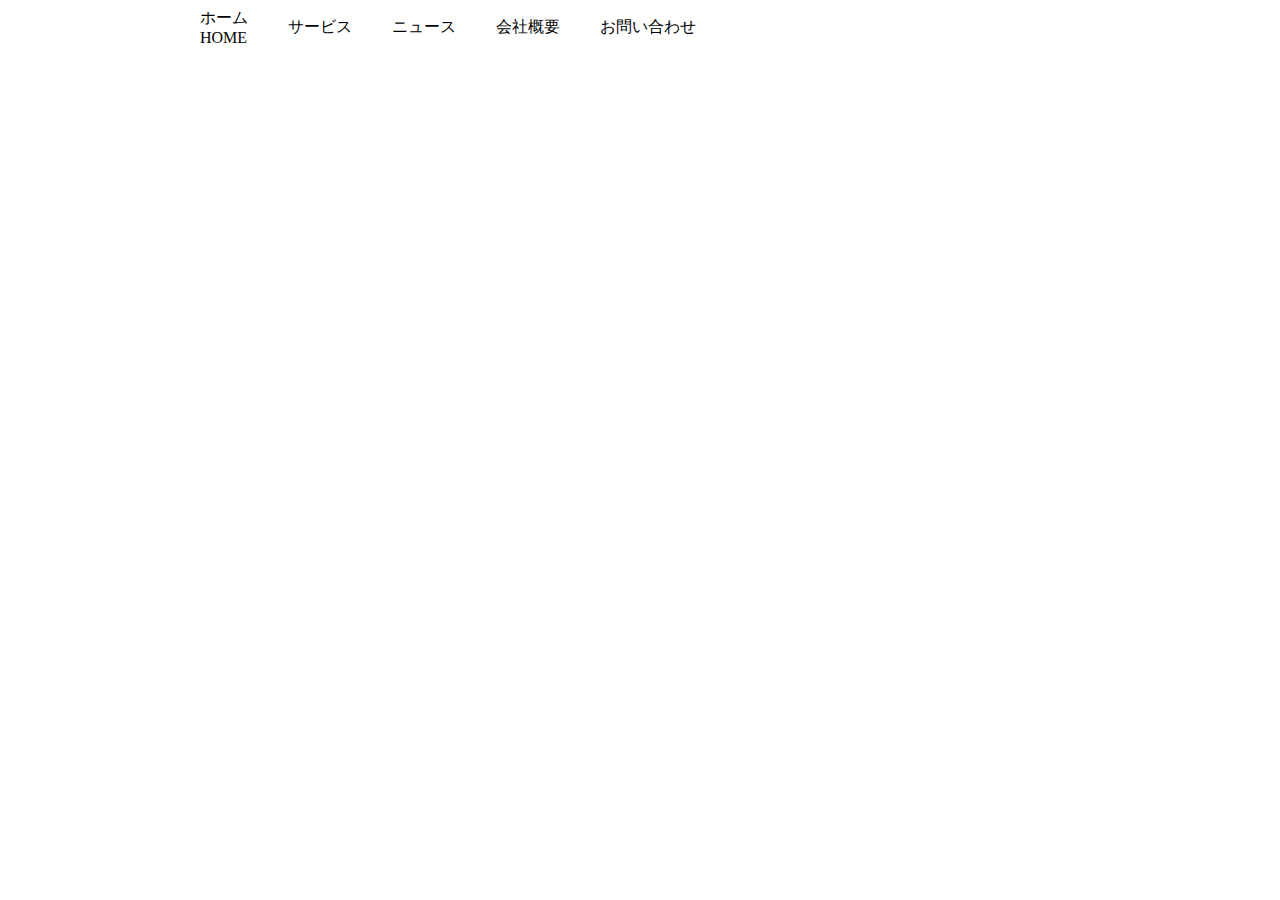
==== 231114/index.html @ 0d844803 "第2回" ====
<!DOCTYPE html>
<html lang="ja">

<head>
    <meta charset="UTF-8">
    <meta name="viewport" content="width=device-width, initial-scale=1.0">
    <title>第２回</title>
    <meta name="description" content="第2回目です">
    <link rel="stylesheet" href="css/style.css">
</head>

<body>
    <ul>
        <li>ホーム<br>HOME</li>
        <li>サービス</li>
        <li>ニュース</li>
        <li>会社概要</li>
        <li>お問い合わせ</li>
    </ul>
</body>

</html>
---- 231114/css/style.css ----
@charset "utf-8";

ul {
  display: flex;
  justify-content: flex-start ;
  align-items: center;
  list-style: none;
  max-width: 960px;
  margin: 0 auto;
}

ul li {
  padding: 0 20px;
}
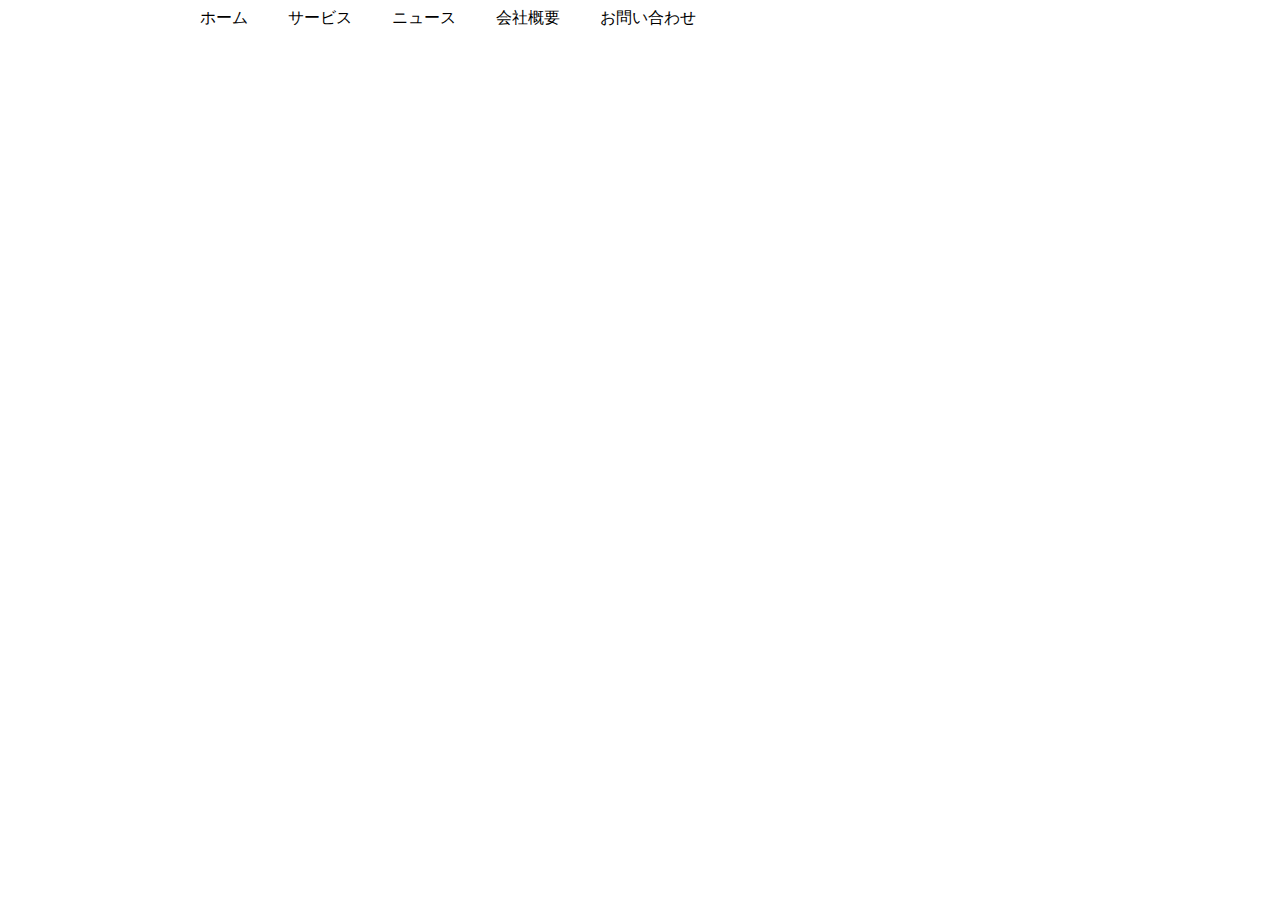
==== commit c18380a5: "第2回修正" ====
--- a/231114/index.html
+++ b/231114/index.html
@@ -11,7 +11,7 @@
 
 <body>
     <ul>
-        <li>ホーム<br>HOME</li>
+        <li>ホーム</li>
         <li>サービス</li>
         <li>ニュース</li>
         <li>会社概要</li>
